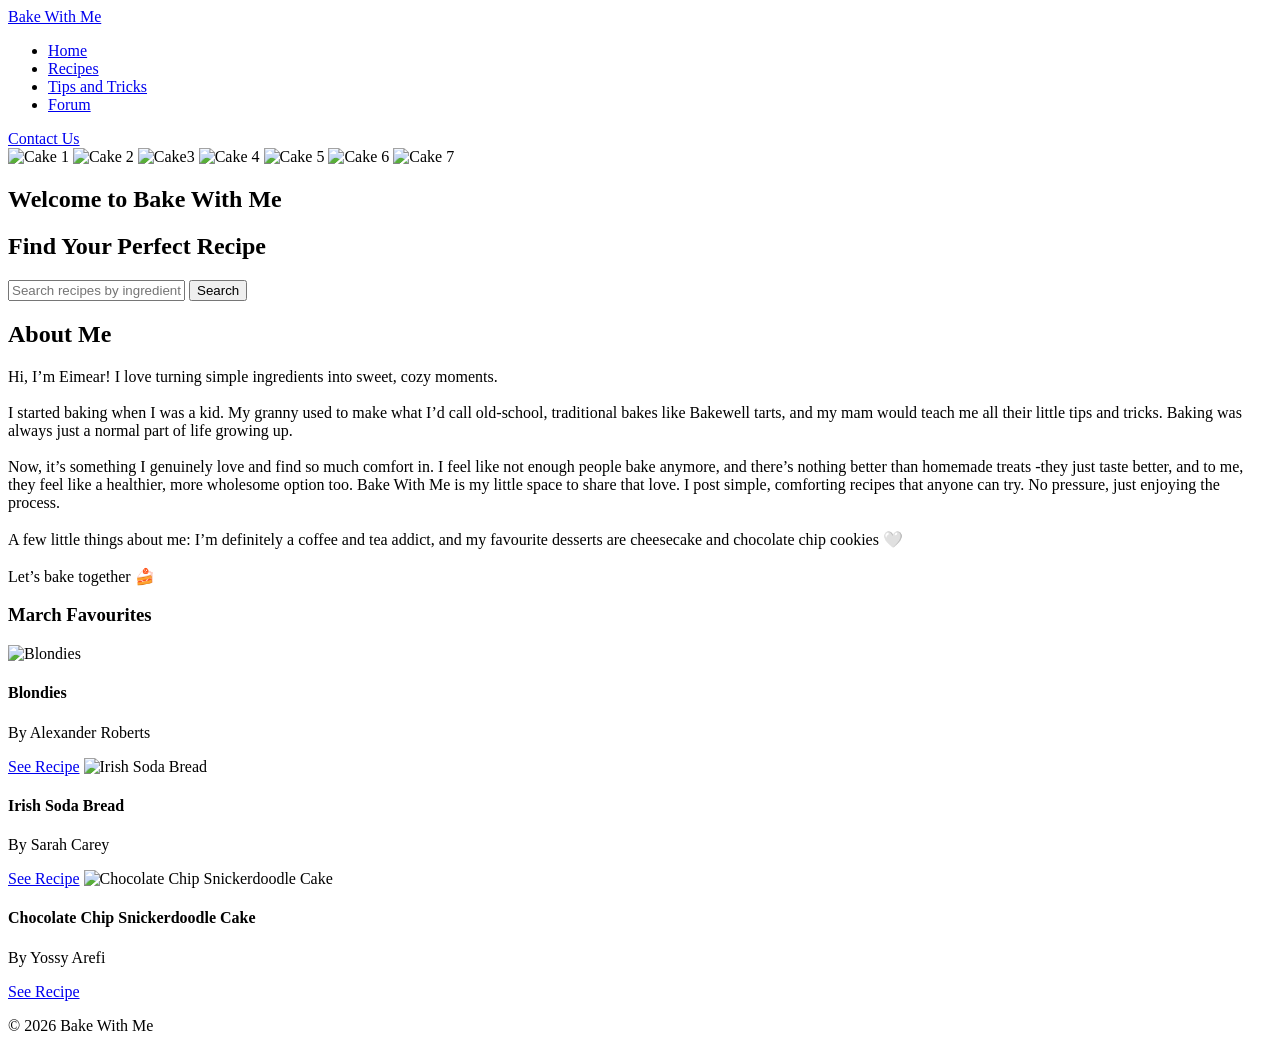
==== index.html @ 9028d15e "Add files via upload" ====
<!DOCTYPE html>
<html lang="en">

<head>
	<meta charset="UTF-8"/>
	<meta name ="viewport" content="width=device-width, initial-scale=1.0" />
    <link href="https://fonts.googleapis.com/css2?family=Playfair+Display:wght@400;600;800&family=Inter:wght@300;400;500&display=swap" rel="stylesheet">

	<!--SEO-->
	<title>Bake With Me | Home</title>
	<meta name="description" content="Bake With Me - bakes and deserts made with love. ">

	<link rel="stylesheet" href="css/style.css">
</head>

<body>

	<!--NAVBAR-->
<header>
	 <nav class="navbar">
    <div class="nav-left">
      <a href="index.html" class="logo">Bake With Me</a>

    </div>

    <ul class="nav-center">
      <li><a href="index.html">Home</a></li>
      <li><a href="recipes.html">Recipes</a></li>
      <li><a href="tips.html">Tips and Tricks</a></li>
      <li><a href="forum.html">Forum</a></li>
    </ul>

    <div class="nav-right">
      <a href="contact.html" class="nav-btn">Contact Us</a>
    </div>
  </nav>
</header>

<!--carousel-->
<section class="carousel">

	<div class="slides">
		<img src="images/cake1.jpg" class="slide active" alt="Cake 1">
		<img src="images/cake2.jpg" class="slide" alt="Cake 2">
	    <img src="images/cake3.jpg" class="slide" alt="Cake3">
	    <img src="images/cake4.jpg" class="slide" alt="Cake 4">
	    <img src="images/cake5.jpg" class="slide" alt="Cake 5">
	    <img src="images/cake6.jpg" class="slide" alt="Cake 6">
	    <img src="images/cake7.jpg" class="slide" alt="Cake 7">
	</div>


	<div class="hero-text">
		<h2>Welcome to Bake With Me</h2>
</div>

</section>
<!-- Search + About + Favourites -->
<section class="below-carousel">
  <div class="left-column">
    <div class="search-plaid plaid-section">
      <h2>Find Your Perfect Recipe</h2>

    <div class="search-box">
        <input type="text" id="homeIngredientInput" placeholder="Search recipes by ingredient...">
        <button id="homeSearchBtn" type="button">Search</button>
      </div>

      <div id="homeRecipeResults"></div>
    </div>


    <section class="about-conatainer">
      <h2>About Me</h2>
      <p>
        Hi, I’m Eimear! I love turning simple ingredients into sweet, cozy moments.

        <br><br>
     
        I started baking when I was a kid. My granny used to make what I’d call
        old-school, traditional bakes like Bakewell tarts, and my mam would teach
        me all their little tips and tricks. Baking was always just a normal part
        of life growing up. 

        <br><br>
        Now, it’s something I genuinely love and find so much
        comfort in. I feel like not enough people bake anymore, and there’s nothing
        better than homemade treats -they just taste better, and to me, they feel
        like a healthier, more wholesome option too. Bake With Me is my little space to share that love. I post simple, comforting recipes that anyone can try. No pressure, just enjoying the process. 

        <br><br>

        A few little things about me: I’m
        definitely a coffee and tea addict, and my favourite desserts are cheesecake
        and chocolate chip cookies 🤍

       <br><br>
        Let’s bake together 🍰
      
      </p>
    </section>
  </div>

  <aside class="favourites-side">
    <h3>March Favourites</h3>

    <img src="images/march-bake1.jpg" alt="Blondies">
    <h4>Blondies</h4>
    <p class="author">By Alexander Roberts</p>
    <a href="https://www.kingarthurbaking.com/recipes/chewy-lemon-blondies-recipe" target="_blank" class="recipe-btn">See Recipe</a>

    <img src="images/march-bake2.jpg" alt="Irish Soda Bread">
    <h4>Irish Soda Bread</h4>
    <p class="author">By Sarah Carey</p>
    <a href="https://www.kingarthurbaking.com/recipes/irish-soda-bread-scones-recipe" target="_blank" class="recipe-btn">See Recipe</a>

    <img src="images/march-bake3.jpg" alt="Chocolate Chip Snickerdoodle Cake">
    <h4>Chocolate Chip Snickerdoodle Cake</h4>
    <p class="author">By Yossy Arefi</p>
    <a href="https://www.kingarthurbaking.com/recipes/chocolate-chip-snickerdoodle-cake-recipe" target="_blank" class="recipe-btn">See Recipe</a>
  </aside>
</section>

<footer class="site-footer">
  <p>&copy; 2026 Bake With Me</p>

</footer>
</main>
<script src="js/script.js"></script>
</body>
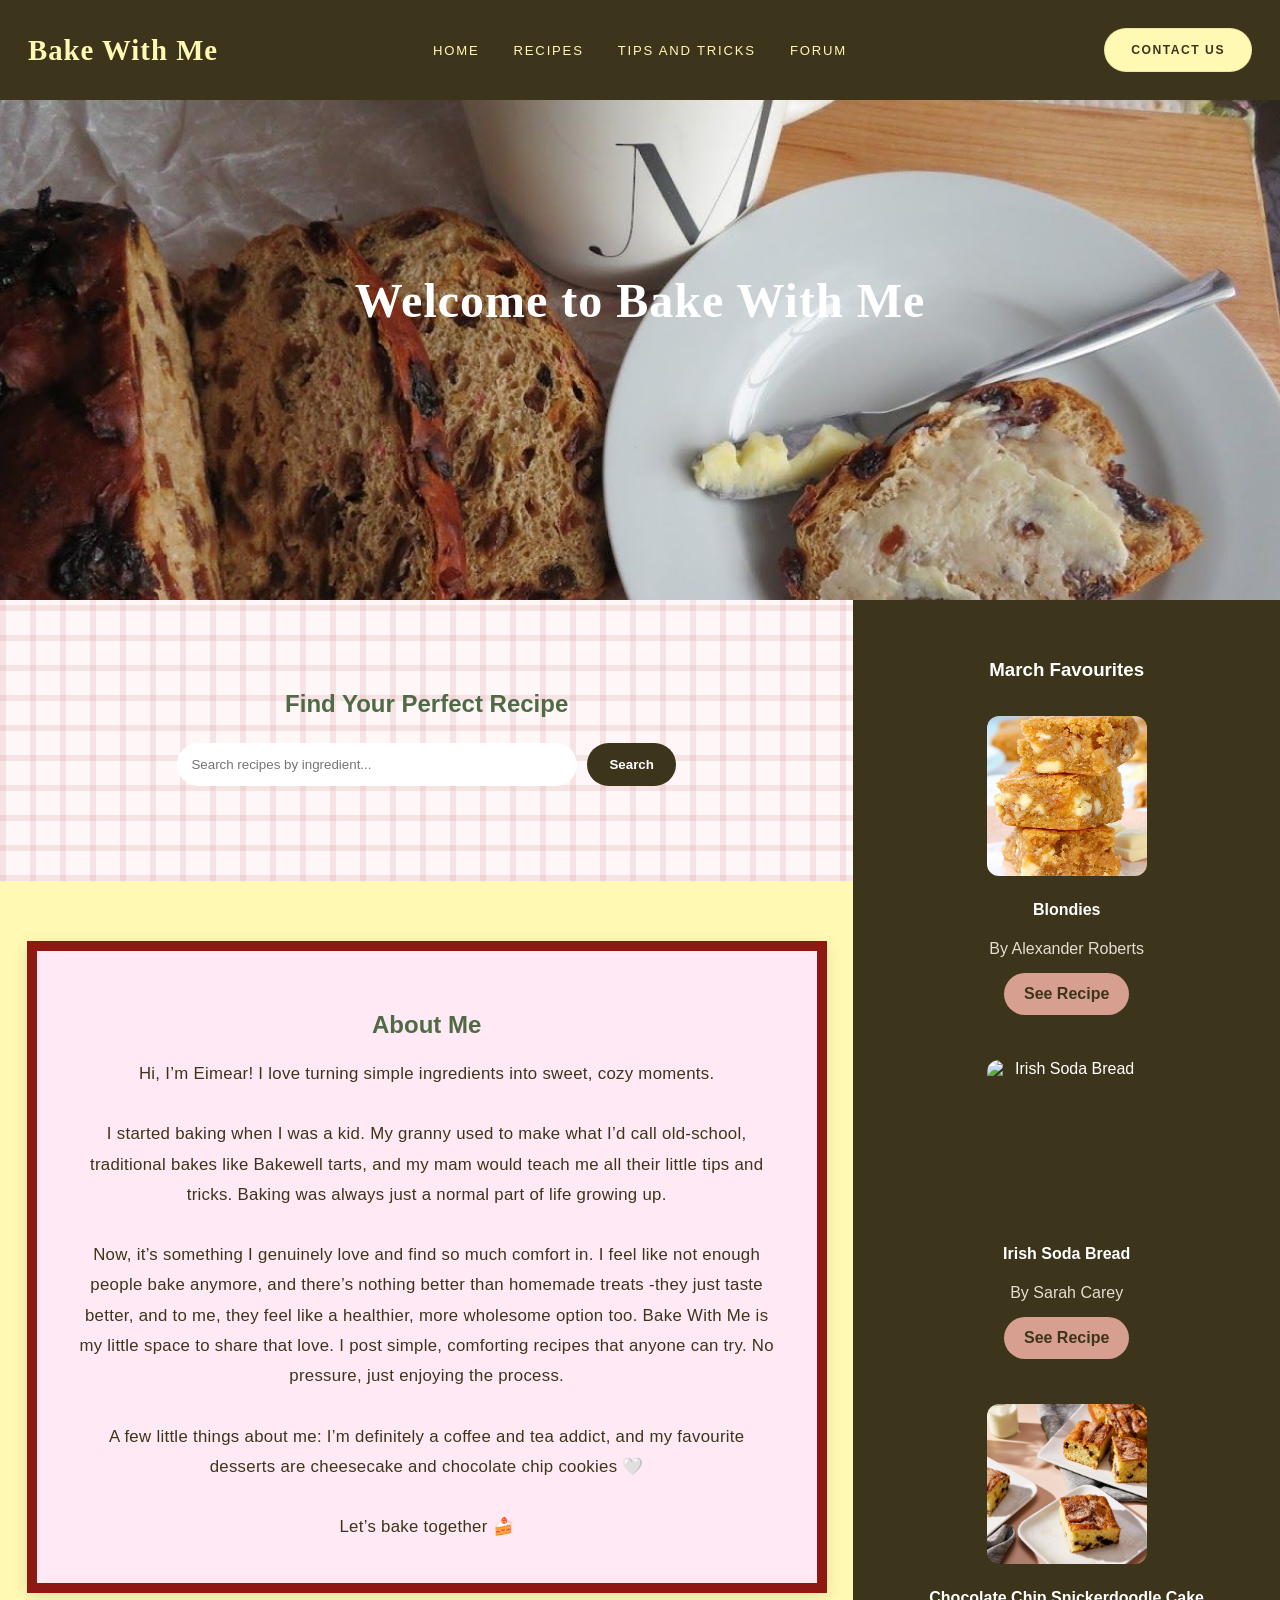
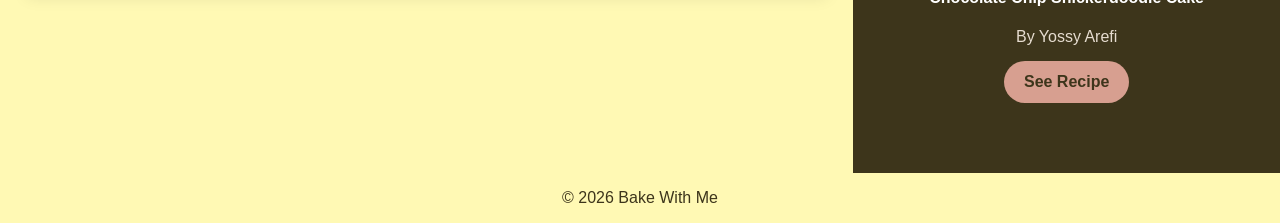
==== commit 113a11f9: "Update index.html" ====
--- a/index.html
+++ b/index.html
@@ -30,6 +30,8 @@
       <li><a href="forum.html">Forum</a></li>
     </ul>
 
+
+		 
     <div class="nav-right">
       <a href="contact.html" class="nav-btn">Contact Us</a>
     </div>
--- a/css/style.css
+++ b/css/style.css
@@ -0,0 +1,955 @@
+* {
+  box-sizing: border-box;
+}
+
+body {
+  margin: 0;
+  font-family: Arial, sans-serif; "Apple Color Emoji", "Segoe UI Emoji"; 
+  background: #FFF9B4;
+}
+
+.site-header{
+  width: 100%;
+  background: #3D351B;
+  border-bottom: 1px solid rgba(0, 0, 0, 0.05);
+}
+
+.navbar{
+  width: 100%;
+  height: 100px;
+  display: grid;
+  grid-template-columns: 1fr auto 1fr;
+  align-items: center;
+  padding: 0 28px;
+  background: #3D351B;
+}
+
+.nav-left {
+  display: flex;
+  align-items: center;
+  justify-self: start;
+}
+
+/*Nav-bar links*/
+.nav-center a:hover{
+  color: #FFF9B4;
+  opacity: 1;
+}
+
+/* Button hover */
+.nav-btn {
+  background: #FFF9B4;
+  color: #3D351B;
+}
+
+/*logo*/
+.logo {
+  font-family: 'Playfair Display', serif;
+  font-size: 1.8rem;
+  font-weight: 700;
+  color: #FFF9B4;
+  text-decoration: none;
+  letter-spacing: 1px;
+}
+
+/* centered links */
+.nav-center {
+  list-style: none;
+  display: flex;
+  align-items: center;
+  justify-content: center;
+  gap: 34px;
+  margin: 0;
+  padding: 0;
+}
+
+.nav-center a {
+  text-decoration: none;
+  color: #FFF9B4;
+  font-size: 0.82rem;
+  text-transform: uppercase;
+  letter-spacing: 1.8px;
+  font-weight: 500;
+}
+
+.nav-center a:hover {
+  opacity: 1;
+  color: #D79F90;
+}
+
+/* right button */
+.nav-right {
+  display: flex;
+  justify-self: end;
+  align-items: center;
+}
+
+.nav-btn {
+  text-decoration: none;
+  background: #FFF9B4;
+  color: #3D351B;
+  padding: 14px 26px;
+  font-size: 0.76rem;
+  text-transform: uppercase;
+  letter-spacing: 1.5px;
+  font-weight: 600;
+  border: 1px solid rgba(0, 0, 0, 0.08);
+  transition: 0.3s ease;
+  border-radius: 25px;
+}
+
+.nav-btn:hover {
+  background: #D79F90;
+  transform: translateY(-1px);
+  color: #3D351B;
+}
+
+
+
+/*Carousel*/
+.carousel {
+  position: relative;
+  height: 500px;
+  overflow: hidden;
+}
+
+.slide {
+  width: 100%;
+  height: 500px;
+  object-fit: cover;
+  display: none;
+}
+
+.slide.active {
+  display: block;
+}
+
+.hero-text {
+  position: absolute;
+  top: 40%;
+  left: 50%;
+  transform: translate(-50%, -50%);
+  text-align: center;
+  color: white;
+}
+
+.hero-text h2 {
+  font-size: 3rem;
+  font-family: 'Playfair Display', serif;  /* elegant bakery style */
+  font-weight: 600;
+  letter-spacing: 1px;
+  color: white;
+}
+
+/*search section*/
+.below-carousel {
+  display: grid;
+  grid-template-columns: 2fr 1fr;
+  width: 100%;
+  align-items: start;
+}
+
+.left-column {
+  display: flex;
+  flex-direction: column;
+}
+
+.search-plaid h2 {
+  color: #4f6b46 !important;
+}
+
+.plaid-section {
+background-color: #fff6f8;
+background-image:
+repeating-linear-gradient(
+0deg,
+rgba(210, 150, 150, 0.2) 0px,
+rgba(210, 150, 150, 0.2) 6px,
+transparent 6px,
+transparent 30px
+),
+repeating-linear-gradient(
+90deg,
+rgba(210, 150, 150, 0.2) 0px,
+rgba(210, 150, 150, 0.2) 6px,
+transparent 6px,
+transparent 30px
+);
+}
+
+.search-plaid {
+  padding: 70px 20px;
+  text-align: center;
+}
+
+.search-plaid h2 {
+  margin-bottom: 25px;
+}
+
+.search-box {
+  display: flex;
+  justify-content: center;
+  align-items: center;
+  gap: 10px;
+}
+
+.search-box input {
+  width: 400px;
+  max-width: 100%;
+  padding: 14px;
+  border: none;
+  border-radius: 25px;
+}
+
+.search-box button {
+  padding: 14px 22px;
+  border: none;
+  border-radius: 25px;
+  background: #3D351B;
+  color: white;
+  font-weight: 600;
+}
+
+#homeRecipeResults {
+  margin-top: 25px;
+  display: grid;
+  grid-template-columns: repeat(auto-fit, minmax(180px, 1fr));
+  gap: 20px;
+  max-width: 900px;
+  margin-left: auto;
+  margin-right: auto;
+}
+
+.home-recipe-card {
+  background: #fffaf4;
+  border: 2px solid #8E1913;
+  padding: 12px;
+  text-align: center;
+  box-shadow: 0 4px 12px rgba(0, 0, 0, 0.08);
+}
+
+.home-recipe-card img {
+  width: 100%;
+  height: 180px;
+  object-fit: cover;
+  display: block;
+  margin-bottom: 10px;
+}
+
+.home-recipe-card h3 {
+  margin: 0;
+  font-size: 1rem;
+  color: #3D351B;
+}
+
+
+.about-conatainer {
+  text-align: center;
+  padding: 70px 40px;
+  border:10px solid #8E1913;
+}
+
+.about-conatainer h2 {
+  color: #4f6b46;
+  margin-bottom: 20px;
+}
+
+.about-conatainer p {
+  color:  #3D351B;
+  max-width: 700px;
+  margin: 0 auto;
+  line-height: 1.8;
+  font-size: 1.05rem;
+}
+
+.about-conatainer p {
+  font-family: 'Poppins', sans-serif;
+  font-size: 1.05rem;
+  line-height: 1.8;   /* THIS is what makes it look clean */
+  letter-spacing: 0.3px;
+} 
+
+.about-conatainer{
+  max-width: 800px;
+  margin: 60px auto;
+  padding: 40px;
+
+  background: url("../images/paper-texture.jpg");
+  background-size: cover;
+  background-repeat:no-repeat;
+
+  border-radius: 0;
+  box-shadow:  0 4px 15px rgba(0,0,0,0.1);
+}
+
+.favourites-side {
+  background: #3D351B;
+  color: white;
+  display: flex;
+  flex-direction: column;
+  align-items: center;
+  text-align: center;
+  padding: 40px 20px;
+}
+
+.favourites-side h3 {
+  margin-bottom: 20px;
+}
+
+.favourites-side img {
+  width: 160px !important;
+  height: 160px !important;
+  object-fit: cover !important;
+  border-radius: 12px;
+  margin: 15px auto;
+  display: block;
+}
+
+.favourites-side h4 {
+  margin: 10px 0 5px;
+}
+
+.author {
+  color: #e6dcd0;
+  margin-bottom: 15px;
+}
+
+.recipe-btn {
+  display: inline-block;
+  padding: 12px 20px;
+  background: #D79F90;
+  color: #3D351B;
+  text-decoration: none;
+  border-radius: 25px;
+  font-weight: bold;
+  margin-bottom: 30px;
+}
+
+/*RECIPE PAGE.RECIPES*/
+
+.recipes-layout {
+  display: grid;
+  grid-template-columns: 320px minmax(0,1fr); 
+  gap: 40px;
+  max-width: 1200px;
+  margin: 0 auto;
+  padding: 40px;
+  align-items: start;
+}
+
+.recipes-main {
+  width: 100%;
+  padding: 0;
+  max-width: 800px;
+  margin: 0 auto;
+}
+
+.recipes-title {
+  text-align: center;
+  font-family: 'Playfair Display', serif;
+  color:  #3D351B;
+  font-size: 3rem;
+  margin-bottom: 40px;
+}
+
+.recipe-entry {
+  display: block;
+  width: 100%;
+  margin: 0 0 40px 0;
+  background: #fffaf4;
+  border: 3px solid #8E1913;
+  border-radius: 0;
+  overflow: hidden;
+  box-shadow: 0 8px 20px rgba(0,0,0,0.08);
+}
+
+.recipe-image {
+  width: 100%;
+  height: 320px;
+  object-fit: cover;
+  display: block;
+}
+
+.recipe-content {
+  padding: 28px;
+}
+
+.recipe-header {
+  display: flex;
+  justify-content: space-between;
+  align-items: center;
+  gap: 20px;
+  flex-wrap: wrap;
+}
+
+.recipe-header h2 {
+  margin: 0;
+  color: #8E1913;
+  font-size: 1.8rem;
+}
+
+.recipe-content h3 {
+  margin-top: 10px;
+  margin-bottom: 25px;
+  color: #3d351b;
+  font-family: 'Playfair Display', serif;
+  font-size: 2rem;
+}
+
+.recipe-columns {
+  display: flex;
+  flex-direction: column;
+  gap: 20px;
+}
+
+.recipe-box {
+  background: #fdf2f0;
+  border: 2px solid #8E1913;
+  border-radius: 0;
+  padding: 20px;
+  width: 100%;
+}
+
+.recipe-box h4 {
+  margin-top: 0;
+  margin-bottom: 15px;
+  color: #8E1913;
+  font-size: 1.2rem;
+}
+
+.recipe-box ul,
+.recipe-box ol {
+  margin: 0;
+  padding-left: 20px;
+  line-height: 1.8;
+  color: #2f2618;
+}
+
+.recipe-link {
+  display: inline-block;
+  background: #3d351b;
+  color: #fff9b4;
+  text-decoration: none;
+  padding: 12px 18px;
+  border-radius: 999px;
+  transition: 0.3s ease;
+  font-weight: 600;
+}
+
+.recipe-link:hover,
+.nav-btn:hover,
+.search-box button:hover {
+  background: #8E1913;
+  color: white;
+}
+
+@media (max-width: 900px) {
+  .recipes-layout {
+    grid-template-columns: 1fr;
+  }
+
+  .recipe-image {
+    height: 220px;
+  }
+
+  .recipe-content h3 {
+    font-size: 1.6rem;
+  }
+}
+
+
+/* left side bar RECIPES */
+.recipes-sidebar {
+  background: #3D351B;
+  color: white;
+  padding: 80px 20px 30px;
+  border-radius: 0;
+  text-align: center;
+  position: sticky;
+  top: 40px;
+  height: fit-content;
+}
+
+#bakeImage{
+  width: 200px;
+  height: 200px;
+  object-fit: cover;
+}
+
+.recipes-sidebar h2 {
+  margin-bottom: 20px;
+  margin-top: 40px;
+}
+
+.recipes-sidebar img {
+  width: 100%;
+  border-radius: 0;
+  margin-bottom: 15px;
+}
+
+#randomBtn {
+  margin-top: 20px;
+  padding: 12px 18px;
+  border: none;
+  border-radius: 0;
+  background: #fff9b4;
+  color: #3D351B;
+  font-weight: bold;
+  cursor: pointer;
+}
+
+#randomBtn:hover {
+  background: #D79F90;
+  color: white;
+}
+
+/* PUSH recipes right */
+.recipes-main {
+  padding: 0;
+}
+
+/*CONTACT PAGE*/
+.contact-page {
+  background: #FFF9B4;
+  color: #3D351B;
+  padding: 50px 20px 70px;
+}
+
+.contact-intro {
+  max-width: 900px;
+  margin: 0 auto 40px;
+  text-align: left;
+  border-bottom: 2px solid #3D351B;
+  padding-bottom: 20px;
+}
+
+.contact-tag {
+  text-transform: uppercase;
+  letter-spacing: 2px;
+  font-size: 0.85rem;
+  color: #8E1913;
+  margin-bottom: 10px;
+  font-weight: 700;
+}
+
+.contact-intro h1 {
+  font-size: 3rem;
+  margin-bottom: 12px;
+  color: #3D351B;
+}
+
+.contact-intro p {
+  max-width: 650px;
+  line-height: 1.7;
+  color: #3D351B;
+}
+
+.contact-layout {
+  max-width: 1100px;
+  margin: 0 auto;
+  display: grid;
+  grid-template-columns: 0.9fr 1.3fr;
+  gap: 0;
+  border: 2px solid #3D351B;
+  background: #fffdf4;
+}
+
+.contact-note {
+  background: #D79F90;
+  padding: 35px;
+  border-right: 2px solid #3D351B;
+}
+
+.contact-note h2,
+.contact-form-panel h2 {
+  font-size: 1.8rem;
+  margin-bottom: 18px;
+  color: #3D351B;
+}
+
+.contact-note p {
+  line-height: 1.7;
+  color: #3D351B;
+}
+
+.contact-lines {
+  margin-top: 30px;
+}
+
+.contact-lines div {
+  padding: 16px 0;
+  border-top: 1px solid rgba(61, 53, 27, 0.4);
+}
+
+.contact-lines span {
+  display: block;
+  text-transform: uppercase;
+  font-size: 0.8rem;
+  letter-spacing: 1px;
+  margin-bottom: 6px;
+  color: #3D351B;
+  font-weight: 700;
+}
+
+.contact-lines p {
+  margin: 0;
+  color: #3D351B;
+}
+
+.contact-form-panel {
+  padding: 35px;
+  background: #fffdf4;
+}
+
+.contact-form {
+  display: flex;
+  flex-direction: column;
+  gap: 10px;
+}
+
+.contact-form label {
+  margin-top: 10px;
+  text-transform: uppercase;
+  letter-spacing: 1px;
+  font-size: 0.8rem;
+  font-weight: 700;
+  color: #3D351B;
+}
+
+.contact-form input,
+.contact-form textarea {
+  border: 1.5px solid rgba(61, 53, 27, 0.5);
+  background: #fff;
+  padding: 14px;
+  border-radius: 4px;
+  font-size: 1rem;
+  font-family: inherit;
+  color: #3D351B;
+}
+
+.contact-form input:focus,
+.contact-form textarea:focus {
+  outline: none;
+  border-color: #3D351B;
+}
+
+.contact-form textarea {
+  resize: vertical;
+  min-height: 180px;
+}
+
+.contact-form button {
+  margin-top: 18px;
+  background: #3D351B;
+  color: #FFF9B4;
+  border: 1.5px solid #3D351B;
+  padding: 14px 20px;
+  border-radius: 4px;
+  font-weight: 700;
+  cursor: pointer;
+  width: fit-content;
+  transition: 0.25s ease;
+}
+
+.contact-form button:hover {
+  background: transparent;
+  color: #3D351B;
+}
+
+.contact-footer-note {
+  max-width: 1100px;
+  margin: 22px auto 0;
+  padding-top: 18px;
+  border-top: 2px solid #3D351B;
+  font-style: italic;
+  color: #3D351B;
+}
+
+#forMessage{
+  margin-top: 10px;
+  font-weight: 600;
+  font-size: 0.95rem;
+}
+
+@media (max-width: 850px) {
+  .contact-layout {
+    grid-template-columns: 1fr;
+  }
+
+  .contact-note {
+    border-right: none;
+    border-bottom: 2px solid #3D351B;
+  }
+
+  .contact-intro h1 {
+    font-size: 2.2rem;
+  }
+}
+
+
+/* TIPS PAGE */
+.tips-page {
+  background: #FFF9B4;
+  color: #3D351B;
+  padding: 50px 20px 80px;
+}
+
+.tips-hero {
+  max-width: 900px;
+  margin: 0 auto 50px;
+  text-align: center;
+}
+
+.tips-tag {
+  text-transform: uppercase;
+  letter-spacing: 2px;
+  font-size: 0.85rem;
+  color: #8E1913;
+  font-weight: 700;
+  margin-bottom: 10px;
+}
+
+.tips-hero h1 {
+  font-family: 'Playfair Display', serif;
+  font-size: 3rem;
+  margin-bottom: 15px;
+  color: #3D351B;
+}
+
+.tips-hero p {
+  max-width: 650px;
+  margin: 0 auto;
+  line-height: 1.7;
+  font-size: 1.05rem;
+}
+
+/* TIPS GRID */
+.tips-grid {
+  max-width: 1200px;
+  margin: 0 auto;
+  display: grid;
+  grid-template-columns: repeat(4, 1fr);
+  gap: 25px;
+  padding: 0 20px;
+}
+
+/* CARD */
+.tip-card {
+  background: #f4f1ec;
+  border: 1px solid #e0d8cd;
+  overflow: hidden;
+  transition: 0.3s ease;
+}
+
+.tip-card:hover {
+  transform: translateY(-5px);
+}
+
+/* IMAGE */
+.tip-card img {
+  width: 100%;
+  height: 240px;
+  object-fit: cover;
+  display: block;
+}
+
+/* CONTENT */
+.tip-content {
+  padding: 15px;
+}
+
+.tip-label {
+  font-size: 0.7rem;
+  letter-spacing: 1px;
+  color: #777;
+  text-transform: uppercase;
+  margin-bottom: 8px;
+}
+
+.tip-content h3 {
+  font-size: 1.1rem;
+  margin: 0 0 10px;
+  color: #3D351B;
+}
+
+.tip-comments {
+  font-size: 0.8rem;
+  color: #999;
+}
+
+@media (max-width: 900px) {
+  .tips-grid {
+    grid-template-columns: repeat(2, 1fr);
+  }
+}
+
+@media (max-width: 500px) {
+  .tips-grid {
+    grid-template-columns: 1fr;
+  }
+}
+
+/*VIDEOS*/
+
+iframe{
+  max-width: 100%;
+  border-radius: 10px;
+  display: block;
+}
+
+.video-container{
+  display: flex;
+  justify-content: center;
+  margin: 20px 0;
+}
+
+section h2{
+  text-align: center;
+  color:#3D351B;
+}
+
+
+.site-footer p {
+  text-align: center;
+  color:#3D351B;
+}
+
+
+
+
+
+
+
+
+
+/*FORUM*/
+
+.forum-page {
+  background: #FFF9B4;
+  color: #3D351B;
+  padding: 50px 20px 80px;
+}
+
+.forum-hero {
+  max-width: 900px;
+  margin: 0 auto 50px;
+  text-align: center;
+}
+
+.forum-tag {
+  text-transform: uppercase;
+  letter-spacing: 2px;
+  font-size: 0.85rem;
+  color: #8E1913;
+  font-weight: 700;
+  margin-bottom: 10px;
+}
+
+.forum-hero h1 {
+  font-family: 'Playfair Display', serif;
+  font-size: 3rem;
+  margin-bottom: 15px;
+}
+
+.forum-hero p {
+  max-width: 650px;
+  margin: 0 auto;
+  line-height: 1.7;
+}
+
+.forum-layout {
+  max-width: 1200px;
+  margin: 0 auto;
+  display: grid;
+  grid-template-columns: 2fr 1fr;
+  gap: 30px;
+}
+
+.forum-main {
+  display: flex;
+  flex-direction: column;
+  gap: 30px;
+}
+
+.forum-form-card,
+.forum-post,
+.sidebar-box {
+  background: #fffaf4;
+  border: 2px solid #3D351B;
+  padding: 25px;
+  border-radius: 0;
+  box-shadow: 0 6px 15px rgba(0,0,0,0.08);
+}
+
+.forum-form-card h2,
+.forum-posts h2,
+.sidebar-box h3 {
+  margin-top: 0;
+  color: #8E1913;
+}
+
+.forum-form {
+  display: flex;
+  flex-direction: column;
+  gap: 12px;
+}
+
+.forum-form input,
+.forum-form textarea {
+  padding: 14px;
+  border: 1px solid #c8b9a6;
+  border-radius: 0;
+  font-family: inherit;
+  font-size: 1rem;
+}
+
+.forum-form textarea {
+  min-height: 140px;
+  resize: vertical;
+}
+
+.forum-form button {
+  width: fit-content;
+  padding: 12px 20px;
+  background: #3D351B;
+  color: #FFF9B4;
+  border: none;
+  border-radius: 999px;
+  font-weight: 600;
+  cursor: pointer;
+}
+
+.forum-form button:hover {
+  background: #8E1913;
+  color: white;
+}
+
+.post-meta {
+  font-size: 0.85rem;
+  color: #777;
+  margin-bottom: 10px;
+}
+
+.forum-sidebar {
+  display: flex;
+  flex-direction: column;
+  gap: 20px;
+}
+
+.sidebar-box ul {
+  padding-left: 18px;
+  margin: 0;
+}
+
+.sidebar-box li {
+  margin-bottom: 8px;
+}
+
+@media (max-width: 900px) {
+
+.forum-layout {
+  display: grid;
+  grid-template-columns: 2fr 1fr;
+  gap: 30px;
+}
+
